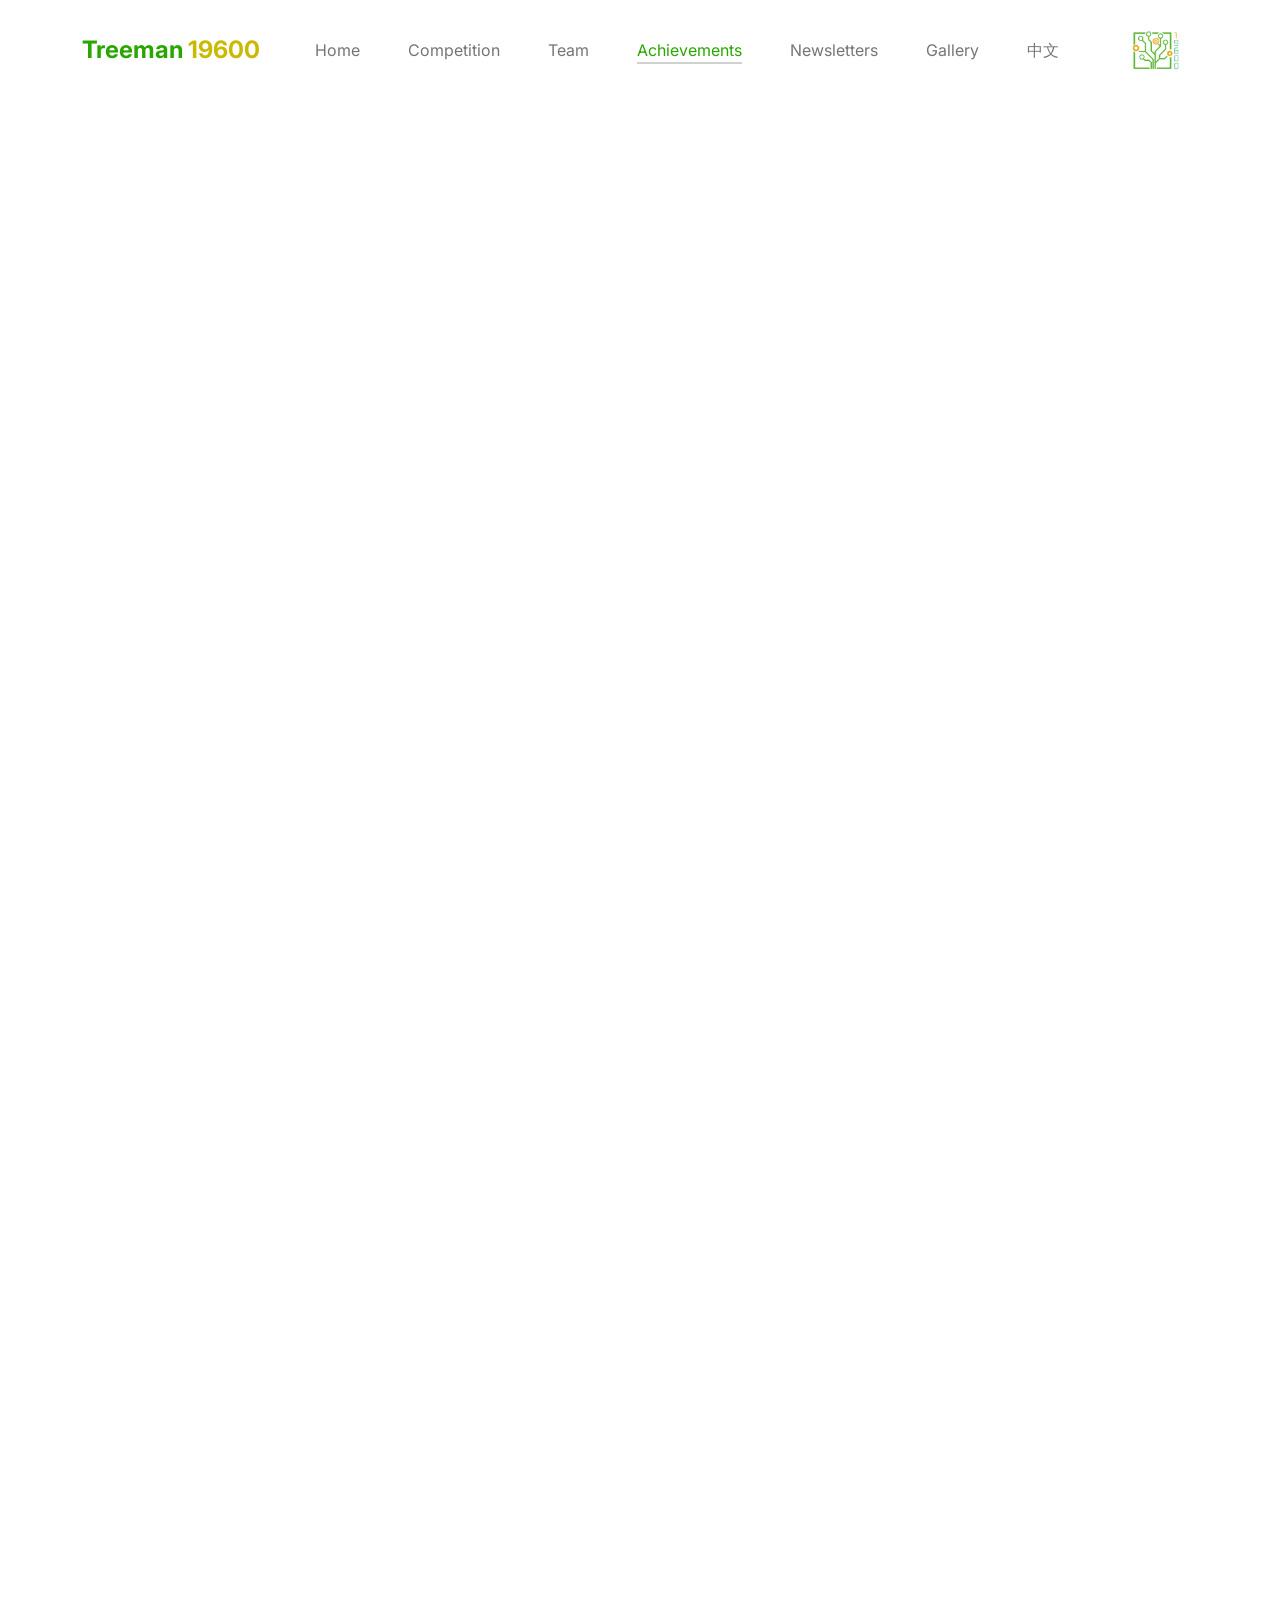
==== achievements.html @ 8d189599 "Add files via upload" ====
<!doctype html>
<html lang="en">
    <head>
        <meta charset="utf-8">
        <meta name="viewport" content="width=device-width, initial-scale=1">

        <meta name="description" content="">
        <meta name="author" content="">

        <title>Treeman 19600 - Achievements</title>

        <!-- CSS FILES -->
        <link rel="preconnect" href="https://fonts.googleapis.com">

        <link rel="preconnect" href="https://fonts.gstatic.com" crossorigin>

        <link href="https://fonts.googleapis.com/css2?family=Inter:wght@100;300;400;700;900&display=swap" rel="stylesheet">

        <link href="css/bootstrap.min.css" rel="stylesheet">
        <link href="css/bootstrap-icons.css" rel="stylesheet">

        <link rel="stylesheet" href="css/slick.css"/>

        <link href="css/tooplate-little-fashion.css" rel="stylesheet">

        <link rel = "icon" href = "images/htmllogo.ico">
    </head>
    
    <body>

        <!--<section class="preloader">
            <div class="spinner">
                <span class="sk-inner-circle"></span>
            </div>
        </section>-->
    
        <main>

            <nav class="navbar navbar-expand-lg">
                <div class="container">
                    <button class="navbar-toggler" type="button" data-bs-toggle="collapse" data-bs-target="#navbarNav" aria-controls="navbarNav" aria-expanded="false" aria-label="Toggle navigation">
                        <span class="navbar-toggler-icon"></span>
                    </button>

                    <a class="navbar-brand" href="index.html">
                        <strong><span>Treeman</span> 19600</strong>
                    </a>

                    <div class="collapse navbar-collapse" id="navbarNav">
                        <ul class="navbar-nav mx-auto">
                            <li class="nav-item">
                                <a class="nav-link" href="index.html">Home</a>
                            </li>

                            <li class="nav-item">
                                <a class="nav-link" href="competition.html">Competition</a>
                            </li>

                            <li class="nav-item">
                                <a class="nav-link" href="team.html">Team</a>
                            </li>

                            <li class="nav-item">
                                <a class="nav-link active" href="achievements.html">Achievements</a>
                            </li>

                            <li class="nav-item">
                                <a class="nav-link" href="newsletter.html">Newsletters</a>
                            </li>

                            <li class="nav-item"></li>
                            <a class="nav-link" href="gallery.html">Gallery</a>
                        </li>

                            <li class="nav-item">
                                <a class="nav-link" href="achievementsCN.html">中文</a>
                            </li>
                        </ul>
                    </div>
                    <a href="#"><img src="images/TreemanLogo.png" height="50" alt="Treeman Logo"></a>
                </div>
            </nav>
            <!--*************************************-->
            <!--<header class="site-header section-padding-img site-header-image">
                <div class="container">
                    <div class="row">

                        <div class="col-lg-6 col-12 header-info">
                            <h1>
                                <span class="d-block text-primary">TREEMAN</span>
                                <span class="d-block text-yellow">19600</span>
                            </h1>
                        </div>-->

                        <section class="slick-slideshow">   
            
                            <div class="slick-custom">
                                <img src="images/achievements.png" class="img-fluid" alt="">
            
                                <div class="slick-bottom">
                                    <div class="container">
                                        <div class="row">
                                            <div class="col-lg-7 col-10">
                                                <h1 class="slick-title">Achievements</h1>
            
                                                <p class="lead text-white mt-lg-3 mb-lg-5">of Treeman 19600 Since Founded</p>
                                            </div>
                                        </div>
                                    </div>
                                </div>
                            </div>
            
                        </section>

                        <!--<div class="col-lg-6 col-12 header-info">
                            <img src="images/teamimage.jpg" class="header-image" alt="">
                        </div>-->
                    <!--</div>
                </div>

            </header>-->

            <section class="faq section-padding">
                <div class="container">
                    <div class="row">
                        
                        <div class="col-lg-8 col-12">
                            <h2>Awards of Team <span>Treeman 19600</span></h2>

                            <div class="accordion" id="accordionGeneral">
                                <div class="accordion-item">
                                    <h2 class="accordion-header" id="headingTwelve">
                                        <button class="accordion-button collapsed" type="button" data-bs-toggle="collapse" data-bs-target="#accordionGeneralTwelve" aria-expanded="true" aria-controls="accordionGeneralTwelve">
                                        Season of 2024 to 2025
                                        </button>
                                    </h2>

                                    <div id="accordionGeneralTwelve" class="accordion-collapse collapse" aria-labelledby="headingTwelve" data-bs-parent="#accordionGeneral">

                                        <div class="accordion-body">
                                            <p class="large-paragraph">
                                                <ul>
                                                    <li>2024 FIRST Tech Challenge China Regional Hangzhou Qualifier Inspire Award 3rd Place</li><br>
                                                    <li>2024 FIRST Tech Challenge China Regional Hangzhou Qualifier Finalist Alliance Partner</li>
                                                </ul>
                                            </p>
                                        </div>
                                    </div>
                                </div>
                                
                                <div class="accordion-item">
                                    <h2 class="accordion-header" id="headingEleven">
                                        <button class="accordion-button collapsed" type="button" data-bs-toggle="collapse" data-bs-target="#accordionGeneralEleven" aria-expanded="true" aria-controls="accordionGeneralEleven">
                                        Season of 2023 to 2024
                                        </button>
                                    </h2>

                                    <div id="accordionGeneralEleven" class="accordion-collapse collapse" aria-labelledby="headingEleven" data-bs-parent="#accordionGeneral">

                                        <div class="accordion-body">
                                            <p class="large-paragraph">
                                                <ul>
                                                    <li>2023 FIRST Tech Challenge China Regional Chongqing Qualifier Inspire Award</li><br>
                                                    <li>Gloria Guo (Captain of 2023/24 Season of Treeman Team) - 2023 FIRST Tech Challenge Dean's Award</li><br>
                                                    <li>2023 FIRST Tech Challenge China National Championship (by "Qiao Feng") Connect Award 2nd Place</li><br>
                                                   
                                                    <li>2024 The CaoLu Cup Teenage Design and Build Robot Invitational Tournament Inspire Award</li>
                                                </ul>
                                            </p>
                                        </div>
                                    </div>
                                </div>

                                <div class="accordion-item">
                                    <h2 class="accordion-header" id="headingOne">
                                        <button class="accordion-button collapsed" type="button" data-bs-toggle="collapse" data-bs-target="#accordionGeneralOne" aria-expanded="true" aria-controls="accordionGeneralOne">
                                        Season of 2022 to 2023
                                        </button>
                                    </h2>

                                    <div id="accordionGeneralOne" class="accordion-collapse collapse" aria-labelledby="headingOne" data-bs-parent="#accordionGeneral">

                                        <div class="accordion-body">
                                            <p class="large-paragraph">
                                                <ul>
                                                    <li>2022 FIRST Tech Challenge 2nd Place on Points at Chinese Online Trials</li><br>
                                                    <li>2022 FIRST Tech Challenge Inspire Award at Chinese Online Trials</li><br>
                                                    <li>2022 FIRST Tech Challenge Control Award at Chinese Online Trials</li><br>
                                                    <li>2022 FIRST Tech Challenge Top 6 on Points at Chinese Region Competition</li><br>
                                                    <li>2022 FIRST Tech Challenge 2nd Place Alliance at Chinese Region Competition</li><br>
                                                    <li>Ernest Guo (Captain of 2022/23 Season of Treeman Team) - 2022 FIRST Tech Challenge Dean's Award</li>
                                                </ul>
                                            </p>
                                        </div>
                                    </div>
                                </div>

                                <div class="accordion-item">
                                    <h2 class="accordion-header" id="headingTwo">
                                        <button class="accordion-button collapsed" type="button" data-bs-toggle="collapse" data-bs-target="#accordionGeneralTwo" aria-expanded="false" aria-controls="accordionGeneralTwo">
                                        Season of 2021 to 2022
                                        </button>
                                    </h2>

                                    <div id="accordionGeneralTwo" class="accordion-collapse collapse" aria-labelledby="headingTwo" data-bs-parent="#accordionGeneral">

                                        <div class="accordion-body">
                                            <p class="large-paragraph">
                                                <ul>
                                                    <li>2021 FIRST Tech Challenge Think Award at China Southern Region Division</li><br>
                                                    <li>2021 FIRST Tech Challenge Control Award at China Region Division Final</li>
                                                </ul>
                                            </p>
                                        </div>
                                    </div>
                                </div>

                                <div class="accordion-item">
                                    <h2 class="accordion-header" id="headingThree">
                                        <button class="accordion-button collapsed" type="button" data-bs-toggle="collapse" data-bs-target="#accordionGeneralThree" aria-expanded="false" aria-controls="accordionGeneralThree">
                                        Season of 2020 to 2021
                                        </button>
                                    </h2>

                                    <div id="accordionGeneralThree" class="accordion-collapse collapse" aria-labelledby="headingThree" data-bs-parent="#accordionGeneral">

                                        <div class="accordion-body">
                                            <p class="large-paragraph">
                                                <ul>
                                                    <li>2020 FIRST Tech Challenge Motivate Award (Online)</li><br>
                                                    <li>2020 FIRST Tech Challenge Inspire Award at Shanghai</li><br>
                                                    <li>2020 FIRST Tech Challenge 2nd Place at Shanghai</li>
                                                </ul>
                                            </p>
                                        </div>
                                    </div>
                                </div>

                                <div class="accordion-item">
                                    <h2 class="accordion-header" id="headingFour">
                                        <button class="accordion-button collapsed" type="button" data-bs-toggle="collapse" data-bs-target="#accordionGeneralFour" aria-expanded="false" aria-controls="accordionGeneralFour">
                                        Season of 2019 to 2020
                                        </button>
                                    </h2>

                                    <div id="accordionGeneralFour" class="accordion-collapse collapse" aria-labelledby="headingFour" data-bs-parent="#accordionGeneral">

                                        <div class="accordion-body">
                                            <p class="large-paragraph">
                                                <ul>
                                                    <li>2019 FIRST Tech Challenge Connect Award at Shandong</li><br>
                                                    <li>2019 FIRST Tech Challenge Motivate Award at Chongqing</li><br>
                                                    <li>2019 FIRST Tech Challenge Control Award at Shanghai</li>
                                                </ul>
                                            </p>
                                        </div>
                                    </div>
                                </div>

                                <div class="accordion-item">
                                    <h2 class="accordion-header" id="headingFive">
                                        <button class="accordion-button collapsed" type="button" data-bs-toggle="collapse" data-bs-target="#accordionGeneralFive" aria-expanded="false" aria-controls="accordionGeneralFive">
                                        Season of 2018 to 2019
                                        </button>
                                    </h2>

                                    <div id="accordionGeneralFive" class="accordion-collapse collapse" aria-labelledby="headingFive" data-bs-parent="#accordionGeneral">

                                        <div class="accordion-body">
                                            <p class="large-paragraph">
                                                <ul>
                                                    <li>2018 FIRST Tech Challenge First Prize in American Schools Division at Shanghai</li><br>
                                                    <li>2018 FIRST Tech Challenge Inspire Award at Shanghai</li><br>
                                                    <li>2018 FIRST Tech Challenge 2nd Place at Shanghai</li>
                                                </ul>
                                            </p>
                                        </div>
                                    </div>
                                </div>

                            </div>

                            
                            <p><br></p>
                        </div>

                    </div>
                </div>
            </section>

        </main>

        <footer class="site-footer">
            <div class="container">
                <div class="row">

                    <div class="col-lg-3 col-10 me-auto mb-4">
                        <CENTER><h4 class="text-white mb-3"><a href="index.html">Treeman</a> 19600</h4></CENTER>
                        <CENTER><img src="images/TreemanLogo.png" height="100"></CENTER>
                    </div>

                    <div class="col-lg-5 col-8">
                        <h5 class="text-white mb-3">Sitemap</h5>

                        <ul class="footer-menu d-flex flex-wrap">
                            <li class="footer-menu-item2"><a href="team.html" class="footer-menu-link">About our Team</a></li>

                            <li class="footer-menu-item2"><a href="achievements.html" class="footer-menu-link">About our Achievements</a></li>

                            <li class="footer-menu-item2"><a href="competition.html" class="footer-menu-link">About this Competition</a></li>

                            <li class="footer-menu-item2"><a href="gallery.html" class="footer-menu-link">Our Gallery</a></li>

                            <li class="footer-menu-item2"><a href="newsletter.html" class="footer-menu-link">Our Newsletters</a></li>

                            <li class="footer-menu-item2"><a href="index.html" class="footer-menu-link">Home</a></li>

                        </ul>
                    </div>

                    <div class="col-lg-3 col-4">
                        <h5 class="text-white mb-3">See Videos (in Youtube)</h5>
                        <ul class="social-icon">
                            <li class="footer-menu-item"><a class="footer-menu-link">Our Team's Introduction:</a>
                            <a href="https://youtu.be/zdzo_euz--s?si=G-Let6dZY_4gcpvt" class="social-icon-link bi-youtube"></a></li>
                            <br><li class="footer-menu-item"><a class="footer-menu-link">FIRST Tech Challenge Introduction:</a>
                            <a href="https://youtu.be/-exSmCcoY1E?si=EEnc6jbMRxUayWcB" class="social-icon-link bi-youtube"></a></li>
                            <br><li class="footer-menu-item"><a class="footer-menu-link">2024-25 Season Topic Introduction:</a>
                            <a href="https://youtu.be/ewlDPvRK4U4?si=wa7lsWLaxX4VgIJk" class="social-icon-link bi-youtube"></a></li>

                            
                        </ul>
                    </div>

                </div>
            </div>
        </footer>

        <!-- JAVASCRIPT FILES -->
        <script src="js/jquery.min.js"></script>
        <script src="js/bootstrap.bundle.min.js"></script>
        <script src="js/Headroom.js"></script>
        <script src="js/jQuery.headroom.js"></script>
        <script src="js/slick.min.js"></script>
        <script src="js/custom.js"></script>

    </body>
</html>
---- css/tooplate-little-fashion.css ----
:root {
  --white-color:                #FFFFFF;
  --primary-color:              #2aa600;
  --section-bg-color:           #f0f8ff;
  --dark-color:                 #000000;
  --grey-color:                 #d0d1d1;
  --yellow-color:               #cab900;
  --p-color:                    #757571;

  --body-font-family:           'Inter', sans-serif;

  --h5-font-size:               24px;
  --p-font-size:                20px;
  --copyright-text-font-size:   16px;
  --product-link-font-size:     14px;
  --custom-link-font-size:      12px;

  --font-weight-thin:           100;
  --font-weight-light:          300;
  --font-weight-normal:         400;
  --font-weight-bold:           700;
  --font-weight-black:          900;
}

body,
html {
  height: 100%;
}

html {
  scroll-behavior: smooth;
}

@media screen and (prefers-reduced-motion: reduce) {
  html {
    scroll-behavior: auto;
  }
}

body {
    background: var(--white-color);
    font-family: var(--body-font-family);    
    position: relative;
}



/*---------------------------------------
  TYPOGRAPHY               
-----------------------------------------*/

h2,
h3,
h4,
h5,
h6 {
  color: var(--dark-color);
  line-height: inherit;
}

h1,
h2,
h3,
h4,
h5,
h6 {
  font-weight: var(--font-weight-bold);
}

h1,
h2 {
  font-weight: var(--font-weight-black);
}

h1 {
  font-size: 64px;
  line-height: normal;
}

h2 {
  font-size: 42px;
}

h3 {
  font-size: 36px;
}

h4 {
  font-size: 32px;
}

h5 {
  font-size: 24px;
}

h6 {
  font-size: 20px;
}

p {
  color: var(--p-color);
  font-size: var(--p-font-size);
  font-weight: var(--font-weight-light);
}

a, 
button {
  touch-action: manipulation;
  transition: all 0.3s;
}

a {
  color: var(--p-color);
  text-decoration: none;
}

a:hover {
  color: var(--primary-color);
}

.text-primary {
  color: var(--primary-color) !important;
}

::selection {
  background: var(--primary-color);
  color: var(--white-color);
}

/*---------------------------------------
  CUSTOM LINK               
-----------------------------------------*/
.custom-link {
  color: var(--p-color);
  font-size: var(--custom-link-font-size);
  font-weight: var(--font-weight-bold);
  text-transform: uppercase;
  position: relative;
}

.custom-link i {
  position: absolute;
  opacity: 0;
  bottom: 0;
  left: 100%;
  transition: all 0.3s;
  line-height: normal;
}

.custom-link:hover i {
  opacity: 1;
  left: 101%;
}

.lead {
  font-size: 1.5rem;
  font-weight: var(--font-weight-thin);
}

b,
strong {
  font-weight: var(--font-weight-bold);
}

/*---------------------------------------
  PRE LOADER               
-----------------------------------------*/
.preloader {
  position: fixed;
  top: 0;
  left: 0;
  width: 100%;
  height: 100%;
  z-index: 99999;
  display: flex;
  flex-flow: row nowrap;
  justify-content: center;
  align-items: center;
  background: none repeat scroll 0 0 var(--white-color);
}

.spinner {
  border: 1px solid transparent;
  border-radius: 5px;
  position: relative;
}

.spinner::before {
  content: '';
  box-sizing: border-box;
  position: absolute;
  top: 50%;
  left: 50%;
  width: 45px;
  height: 45px;
  margin-top: -10px;
  margin-left: -23px;
  border-radius: 50%;
  border: 1px solid #959595;
  border-top-color: var(--white-color);
  animation: spinner .9s linear infinite;
}

@keyframes spinner {
  to {transform: rotate(360deg);}
}

/*---------------------------------------
  CUSTOM BUTTON & ICON              
-----------------------------------------*/
.custom-btn {
  background: var(--dark-color);
  border-radius: 50px;
  color: var(--white-color);
  font-size: var(--copyright-text-font-size);
  text-transform: uppercase;
  padding: 16.50px 20px;
}

.social-btn {
  background: transparent;
  border: 1px solid var(--grey-color);
  color: var(--dark-color);
  text-transform: none;
}

.social-btn:hover {
  border-color: transparent;
}

.cart-form-select {
  border-radius: 0;
  padding-top: 15px;
  padding-bottom: 15px;
}

.cart-btn {
  border-radius: 0;
  width: 100%;
  font-size: var(--product-link-font-size);
}

.custom-btn:hover,
.slick-slideshow .custom-btn:hover {
  background: var(--primary-color);
  color: var(--white-color);
}

.custom-icon {
  color: var(--p-color);
  font-size: 24px;
}

.custom-icon {
  display: inline-block;
  vertical-align: middle;
}

.bi-bag.custom-icon {
  font-size: 17px;
}

.featured-icon {
  color: var(--grey-color);
  font-size: 52px;
}

/*---------------------------------------
  DIV SEPARATOR               
-----------------------------------------*/
.div-separator {
  position: relative;
}

.div-separator::before {
  content: "";
  height: 1px;
  background: var(--grey-color);
  display: block;
  width: 100%;
}

.div-separator span {
  position: absolute;
  top: 50%;
  margin-left: -22.5px;
  left: 50%;
  text-align: center;
  background: var(--white-color);
  margin-top: -11px;
  color: var(--dark-color);
  font-weight: var(--font-weight-bold);
  font-size: 14px;
  width: 35px;
  text-transform: uppercase;
}

/*---------------------------------------
  FULL IMAGE               
-----------------------------------------*/
.full-image-img {
  display: block;
  position: absolute;
  z-index: -1;
  right: 0;
  width: 100%;
  bottom: -120px;
  min-width: 650px;
}

@media (min-width: 1600px) {
  .full-image-img {
    bottom: -200px;
  }
}

/*---------------------------------------
  NAVIGATION               
-----------------------------------------*/
.navbar {
  background: var(--white-color);
  position: fixed;
  top: 0;
  right: 0;
  left: 0;
  padding: 25px 0;
  z-index: 2;
  will-change: transform;
  transition: transform 300ms linear;
}

.navbar span, h2 span, h4 span {
	color: var(--primary-color);
}

.navbar.headroom--not-top {
  padding: 20px 0;
}

.headroom--pinned {
  transform: translate(0, 0);
}

.headroom--unpinned {
  transform: translate(0, -150%);
}

.navbar-brand {
  color: var(--yellow-color);
  font-size: 24px;
  font-weight: var(--font-weight-light);
  margin: 0;
  padding: 0;
}

.navbar-expand-lg .navbar-nav .nav-link {
  display: inline-block;
  padding: 0;
  margin-right: 1.5rem;
  margin-left: 1.5rem;
}

.nav-link {
  color: var(--p-color);
  font-size: 16px;
  position: relative;
}

.navbar .nav-link::after {
  position: absolute;
  top: 100%;
  left: 0;
  width: 100%;
  height: 2px;
  background: var(--grey-color);
  content: '';
  opacity: 0;
  -webkit-transition: opacity 0.3s, -webkit-transform 0.3s;
  -moz-transition: opacity 0.3s, -moz-transform 0.3s;
  transition: opacity 0.3s, transform 0.3s;
  -webkit-transform: translateY(10px);
  -moz-transform: translateY(10px);
  transform: translateY(10px);
}

.navbar .nav-link.active::after, 
.navbar .nav-link:hover::after {
  opacity: 1;
  -webkit-transform: translateY(0px);
  -moz-transform: translateY(0px);
  transform: translateY(0px);
}

.navbar .nav-link.active,
.navbar .nav-link:hover {
  color: var(--primary-color);
}

.nav-link:focus, 
.nav-link:hover {
  color: var(--p-color);
}

.navbar-toggler {
  border: 0;
  padding: 0;
  cursor: pointer;
  margin: 0;
  width: 30px;
  height: 35px;
  outline: none;
}

.navbar-toggler:focus {
  outline: none;
  box-shadow: none;
}

.navbar-toggler[aria-expanded="true"] .navbar-toggler-icon {
  background: transparent;
}

.navbar-toggler[aria-expanded="true"] .navbar-toggler-icon:before,
.navbar-toggler[aria-expanded="true"] .navbar-toggler-icon:after {
  transition: top 300ms 50ms ease, -webkit-transform 300ms 350ms ease;
  transition: top 300ms 50ms ease, transform 300ms 350ms ease;
  transition: top 300ms 50ms ease, transform 300ms 350ms ease, -webkit-transform 300ms 350ms ease;
  top: 0;
}

.navbar-toggler[aria-expanded="true"] .navbar-toggler-icon:before {
  transform: rotate(45deg);
}

.navbar-toggler[aria-expanded="true"] .navbar-toggler-icon:after {
  transform: rotate(-45deg);
}

.navbar-toggler .navbar-toggler-icon {
  background: var(--dark-color);
  transition: background 10ms 300ms ease;
  display: block;
  width: 30px;
  height: 2px;
  position: relative;
}

.navbar-toggler .navbar-toggler-icon::before,
.navbar-toggler .navbar-toggler-icon::after {
  transition: top 300ms 350ms ease, -webkit-transform 300ms 50ms ease;
  transition: top 300ms 350ms ease, transform 300ms 50ms ease;
  transition: top 300ms 350ms ease, transform 300ms 50ms ease, -webkit-transform 300ms 50ms ease;
  position: absolute;
  right: 0;
  left: 0;
  background: var(--dark-color);
  width: 30px;
  height: 2px;
  content: '';
}

.navbar-toggler .navbar-toggler-icon:before {
  top: -8px;
}

.navbar-toggler .navbar-toggler-icon:after {
  top: 8px;
}

/*---------------------------------------
  SITE HEADER              
-----------------------------------------*/
.site-header {
  background-color: var(--section-bg-color);
  position: relative;
  overflow: hidden;
  margin-top: 86px;
}

.site-header.section-padding {
  padding-top: 7rem;
  padding-bottom: 7rem;
}

.site-header.section-padding-img {
  padding-top: 10rem;
  padding-bottom: 10rem;
}

.header-image {
  position: absolute;
  top: 0;
  right: 0;
  width: 50%;
  height: 100%;
  object-fit: cover;
}

/*---------------------------------------
  SLICK SLIDESHOW               
-----------------------------------------*/
@media (min-width: 992px) {
  .slick-slideshow {
    height: 100vh;
  }
}

.slick-slideshow {
  margin-top: 86px;
}

.slick-title {
  color: var(--white-color);
}

.slick-custom {
  position: relative;
}

.slick-custom img {
  width: 100%;
  object-fit: cover;
}

.slick-bottom {
  background: linear-gradient(to top, var(--dark-color), transparent 90%);
  position: absolute;
  z-index: 2;
  bottom: 0;
  right: 0;
  left: 0;
  width: 100%;
  height: 100%;
}

.slick-bottom .container {
  position: absolute;
  top: 40%;
  left: 50%;
  transform: translate(-50%, -40%);
}

.slick-overlay {
  background: linear-gradient(to top, #000, transparent 120%);
  position: absolute;
  top: 0;
  right: 0;
  bottom: 0;
  left: 0;
}

.slick-slideshow .custom-btn {
  font-weight: var(--font-weight-bold);
  display: inline-block;
  padding-right: 32px;
  padding-left: 32px;
}

@media (min-width: 576px) {
  .slick-slideshow .slick-dots {
    max-width: 540px;
  }
}

@media (min-width: 768px) {
  .slick-slideshow .slick-dots {
    max-width: 720px;
  }
}

@media (min-width: 992px) {
  .slick-slideshow .slick-dots {
    max-width: 960px;
  }
}

@media (min-width: 1200px) {
  .slick-slideshow .slick-dots {
    max-width: 1140px;
  }
}

@media (min-width: 1400px) {
  .slick-slideshow .slick-dots {
    max-width: 1320px;
  }
}

.slick-slideshow .slick-dots {
  position: absolute;
  z-index: 2;
  top: 50%;
  left: 0;
  right: 0;
  transform: translate(0, -50%);
  margin: 0 auto;
  padding: 0;
}

.slick-slideshow .slick-dots li {
  background: transparent;
  border: 5px solid rgba(255, 255, 255, 0.35);
  border-radius: 100%;
  display: block;
  width: 30px;
  height: 30px;
  margin: 10px;
  padding: 5px;
  margin-left: auto;
  cursor: pointer;
}

.slick-slideshow .slick-dots button {
  background: transparent;
  border: none;
  color: transparent;
  display: block;
  width: 100%;
  height: 0;
  margin: 0;
  padding: 0;
  outline: none;
  height: 0;
}

.slick-slideshow .slick-dots li:hover,
.slick-slideshow .slick-dots .slick-active {
  background: var(--white-color);
}

/*---------------------------------------
  CUSTOM CIRCLE IMAGES               
-----------------------------------------*/

.custom-circle-image {
  border-radius: 100px;
  width: 55px;
  height: 55px;
}

.custom-circle-image.team-image {
  width: 85px;
  height: 85px;
}

/*---------------------------------------
  TESTIMONIAL               
-----------------------------------------*/
.slick-testimonial .slick-list,
.slick-testimonial .slick-track {
  height: 100%;
}

.slick-testimonial {
  margin: auto;
}

.slick-testimonial-caption {
  quotes: '❝' '❞';
  position: relative;
  padding: 5rem 7rem;
}

.slick-testimonial-caption::before {
  content: open-quote;
  display: inline-block;
  color: var(--primary-color);
  font-family: auto;
  font-size: 100px;
  height: 0;
  position: absolute;
  top: 0;
  left: 0;
}

.slick-testimonial .slick-dots {
  text-align: center;
}

.slick-testimonial .slick-dots li {
  background: var(--grey-color);
  display: inline-block;
  vertical-align: top;
  width: 16%;
  height: 1px;
}

.slick-testimonial .slick-dots button {
  background: transparent;
  border: none;
  color: transparent;
  display: block;
  width: 100%;
  height: 0;
  margin: 0;
  padding: 0;
}

.slick-testimonial .slick-dots li:hover,
.slick-testimonial .slick-dots .slick-active {
  background: var(--dark-color);
}

/*---------------------------------------
  SECTION               
-----------------------------------------*/
section {
  content-visibility: auto;
  contain-intrinsic-size: 700px;
}



.section-padding {
  padding-top: 2.5rem;
  padding-bottom: 0rem;
}
.section-padding15 {
  padding-top: 1.5rem;
  padding-bottom: 0rem;
}
.section-padding2 {
  padding-top: 0rem;
  padding-bottom: 0rem;
}
.section-padding3 {
  padding-top: 1.5rem;
  padding-bottom: 0rem;
}
.section-padding4 {
  padding-top: 1.5rem;
  padding-bottom: 0rem;
}
.section-padding5 {
  padding-top: 1.5rem;
  padding-bottom: 0rem;
}
.section-padding6 {
  padding-top: 1.5rem;
  padding-bottom: 0rem;
}
.section-padding7 {
  padding-top: 1.5rem;
  padding-bottom: 2.5rem;
}

.featured {
  background: var(--section-bg-color);
}
/*---------------------------------------
  ABOUT               
-----------------------------------------*/
.about .nav-pills .nav-item {
  width: 100%;
}

.about .nav-pills .nav-link {
  color: var(--grey-color);
  font-size: 18px;
  font-weight: var(--font-weight-bold);
  border-left: 1px solid var(--grey-color);
  border-radius: 0;
  padding-right: 0;
}

.about .nav-pills .nav-link:hover,
.about .nav-pills .nav-link.active, 
.about .nav-pills .show>.nav-link {
  background: transparent;
  border-left-color: var(--primary-color);
  color: var(--primary-color);
}

/*---------------------------------------
  FAQ ACCORDION               
-----------------------------------------*/
.accordion-item {
  background-color: transparent;
  border-top: 0;
  border-right: 0;
  border-left: 0;
}

.accordion-button {
  background-color: transparent;
  box-shadow: none;
}

.accordion-button:not(.collapsed) {
  background: transparent;
  box-shadow: none;
}

button:focus:not(:focus-visible) {
  border-color: transparent;
  box-shadow: none;
}

.accordion-body {
  border-top: 1px solid rgba(0,0,0,.125);
}

.accordion-button {
  font-size: 1.5rem;
  font-weight: var(--font-weight-normal);
  padding-top: 1.5rem;
  padding-right: 0;
  padding-bottom: 1.5rem;
  padding-left: 0;
}

.accordion-body {
  padding: 2rem 0;
}

/*---------------------------------------
  TEAM MEMBERS               
-----------------------------------------*/
.team {
  background: var(--grey-color);
}

.team-thumb {
  background: var(--white-color);
  position: relative;
  border-radius: .25rem;
  padding: 42px 32px;
}

.team-info {
  width: 100%;
}

.custom-modal-btn {
  background: var(--grey-color);
  color: var(--white-color);
  position: absolute;
  top: 0;
  right: 0;
  bottom: 0;
  margin: auto 32px;
  width: 42px;
  height: 42px;
}

.modal-body {
  padding: 4rem;
}

.modal-header {
  padding-top: 7rem;
  padding-bottom: 5rem;
}

.modal-header .btn-close {
  position: absolute;
  top: 0;
  right: 0;
  font-size: 24px;
  margin: 32px;
}

#cart-modal .modal-header .btn-close {
  z-index: 2;
  margin: 22px;
}

#cart-modal .modal-header {
  border-bottom: 0;
  padding: 0;
}

#cart-modal .modal-footer {
  padding: 2rem 4rem;
}

/*---------------------------------------
  SKILL - PROGRESS BAR               
-----------------------------------------*/
.skill-thumb strong {
  display: inline-block;
  margin-bottom: 6px;
}

.skill-thumb span {
  color: var(--dark-color);
  font-size: 24px;
  font-weight: var(--font-weight-bold);
}

.skill-thumb .progress {
  background: var(--white-color);
  box-shadow: none;
  border-radius: 100px;
  height: 1px;
  margin-bottom: 16px;
}

.skill-thumb .progress .progress-bar-primary {
  background: var(--grey-color);
}

/*---------------------------------------
  PRODUCT               
-----------------------------------------*/
.front-product {
  background: var(--section-bg-color);
}

.product-thumb {
  background: var(--white-color);
  position: relative;
  transition: all 0.5s ease-out;
}

.product-image {
  transition: all 0.5s ease-out;
}

.product-thumb:hover .product-image {
  box-shadow: 0 1rem 3rem rgba(0,0,0,.175);
}

.product-top {
  position: absolute;
  top: 0;
  right: 0;
  left: 0;
  margin: 20px;
}

.product-info {
  padding: 30px 20px;
}

.product-description,
.product-cart-thumb {
  padding: 0 20px;
}

.product-icon {
  color: var(--white-color);
}

.product-title-link {
  color: var(--dark-color);
}

.product-additional-link {
  display: inline-block;
  vertical-align: top;
  font-size: var(--product-link-font-size);
  margin-top: 32px;
  margin-right: 12px;
}

.product-alert {
  background: var(--white-color);
  color: var(--p-color);
  font-size: var(--custom-link-font-size);
  font-weight: var(--font-weight-bold);
  padding: 3px 10px;
}

.product-p {
  font-size: var(--product-link-font-size);
}

.view-all {
  text-transform: uppercase;
  color: var(--p-color);
  font-size: 13px;
  font-weight: var(--font-weight-bold);
  border-bottom: 2px solid var(--grey-color);
  padding-bottom: 6px;
}

/*---------------------------------------
  CONTACT              
-----------------------------------------*/
.contact-info {
  padding: 40px;
}

.contact-form .form-control {
  border-color: var(--grey-color);
  font-weight: var(--font-weight-normal);
}

.form-floating>label {
  color: var(--grey-color);
  font-weight: var(--font-weight-normal);
}

.contact-form button[type='submit'] {
  background: var(--dark-color);
  border: none;
  border-radius: 100px;
  color: var(--white-color);
  font-weight: var(--font-weight-bold);
  text-transform: uppercase;
  padding: 16px;
}

.contact-form button[type='submit']:hover {
  background: var(--primary-color);
}

/*---------------------------------------
  SITE FOOTER               
-----------------------------------------*/
.site-footer {
  background: var(--dark-color);
  padding-top: 5rem;
  padding-bottom: 5rem;
}

.footer-menu {
  margin: 0;
  padding: 0;
}

.footer-menu-item {
  display: block;
  width: 100%;
}

.footer-menu-item2 {
  display: block;
  width: 50%;
}

.footer-menu-link {
  color: #6c757d;
  font-weight: var(--font-weight-light);
  display: inline-block;
  vertical-align: top;
  margin-top: 4px;
  margin-bottom: 4px;
}

.site-footer .social-icon-link {
  margin-top: 4px;
}

.site-footer .social-icon-link:hover,
.footer-menu-link:hover {
  color: var(--white-color);
}

.copyright-text {
  font-size: var(--copyright-text-font-size);
}

/*---------------------------------------
  SOCIAL ICON               
-----------------------------------------*/
.social-icon {
  margin: 0;
  padding: 0;
}

.social-icon li {
  list-style: none;
  display: inline-block;
}

.social-icon-link {
  color: #6c757d;
  font-size: 1rem;
  display: inline-block;
  vertical-align: top;
  margin-bottom: 4px;
  margin-right: 15px;
}

.social-icon-link:hover {
  color: var(--primary-color);
}

/*---------------------------------------
  RESPONSIVE STYLES               
-----------------------------------------*/
@media screen and (max-width: 1200px) {
  h1 {
    font-size: 62px;
  }
}

@media screen and (max-width: 991px) {
  h1 {
    font-size: 42px;
    margin-bottom: 0;
  }

  h2 {
    font-size: 36px;
  }

  h3 {
    font-size: 32px;
  }

  h4 {
    font-size: 28px;
  }

  h5 {
    font-size: 24px;
  }

  h6 {
    font-size: 20px;
  }

  .lead {
    font-size: 16px;
  }

  .navbar-expand-lg .navbar-nav .nav-link {
    margin-top: 1rem;
  }

  .site-header {
    background-position: bottom;
  }

  #cart-modal .modal-header .btn-close {
    margin: 22px 14px;
  }

  .custom-btn {
    font-size: 14px;
    padding: 13.5px 20px;
  }

  .slick-slideshow .custom-btn {
    padding-right: 27px;
    padding-left: 27px;
  }

  .social-login,
  .div-separator {
    width: 75% !important;
  }

  #cart-modal .modal-footer .row {
    width: 100% !important;
  }

  .site-header.section-padding,
  .section-padding {
    padding-top: 4rem;
    padding-bottom: 4rem;
  }

  .site-header-image.section-padding {
    padding-bottom: 0;
  }

  .header-info {
    padding-top: 50px;
    padding-bottom: 100px;
  }

  .header-image {
    position: relative;
    top: auto;
    bottom: 0;
    left: 0;
    width: auto;
    height: auto;
  }

  .slick-testimonial-caption {
    padding: 6rem 3rem 4rem 3rem;
  }

  .slick-slideshow .slick-dots li {
    width: 25px;
    height: 25px;
  }

  .modal-header {
    padding-top: 6rem;
    padding-bottom: 2rem;
  }

  .modal-body {
    padding: 2rem;
  }

  #cart-modal .modal-footer {
    padding-right: 0;
    padding-left: 0;
  }

  #cart-modal .modal-body {
    padding: 4rem 2rem 2rem 2rem;
  }

  .full-image-img {
    bottom: 0;
  }
}
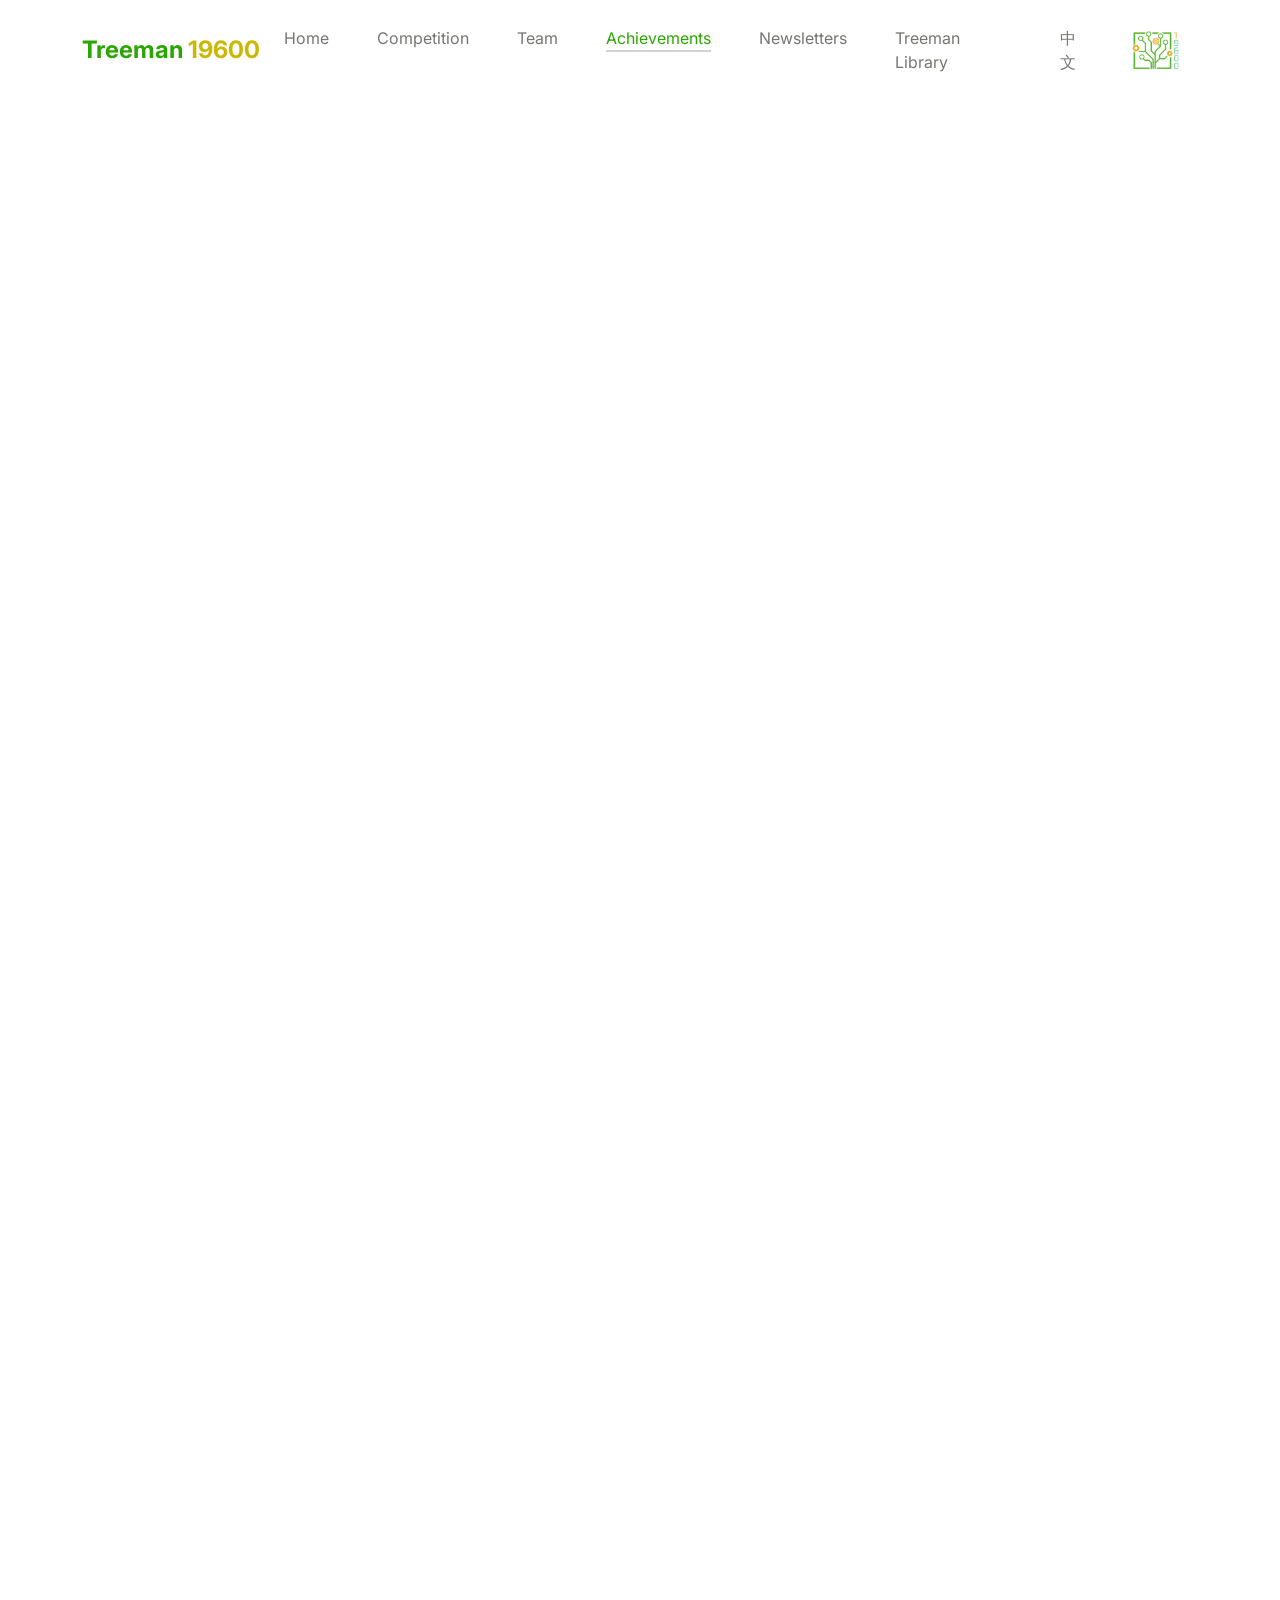
==== commit a3ab8936: "Update achievements.html" ====
--- a/achievements.html
+++ b/achievements.html
@@ -69,7 +69,7 @@
                             </li>
 
                             <li class="nav-item"></li>
-                            <a class="nav-link" href="gallery.html">Gallery</a>
+                            <a class="nav-link" href="gallery.html">Treeman Library</a>
                         </li>
 
                             <li class="nav-item">
@@ -140,8 +140,12 @@
                                         <div class="accordion-body">
                                             <p class="large-paragraph">
                                                 <ul>
-                                                    <li>2024 FIRST Tech Challenge China Regional Hangzhou Qualifier Inspire Award 3rd Place</li><br>
-                                                    <li>2024 FIRST Tech Challenge China Regional Hangzhou Qualifier Finalist Alliance Partner</li>
+                                                    <li>Best OPR: 181</li><br>
+                                                    <li>INTERNATIONAL Run for the Robots PREMIER - Event & Divisional Winning Alliance</li><br>
+                                                    <li>INTERNATIONAL Run for the Robots Premier - Control Award</li><br>
+                                                    <li>NATIONAL China Championship -  Think Award</li><br>
+                                                    <li>REGIONAL Hangzhou Qualifier - Inspire Award 3rd Place</li><br>
+                                                    <li>REGIONAL Hangzhou Qualifier - Finalist Alliance Partner</li>
                                                 </ul>
                                             </p>
                                         </div>
@@ -309,7 +313,7 @@
 
                             <li class="footer-menu-item2"><a href="competition.html" class="footer-menu-link">About this Competition</a></li>
 
-                            <li class="footer-menu-item2"><a href="gallery.html" class="footer-menu-link">Our Gallery</a></li>
+                            <li class="footer-menu-item2"><a href="gallery.html" class="footer-menu-link">Our Library</a></li>
 
                             <li class="footer-menu-item2"><a href="newsletter.html" class="footer-menu-link">Our Newsletters</a></li>
 
@@ -345,4 +349,4 @@
         <script src="js/custom.js"></script>
 
     </body>
-</html>+</html>
